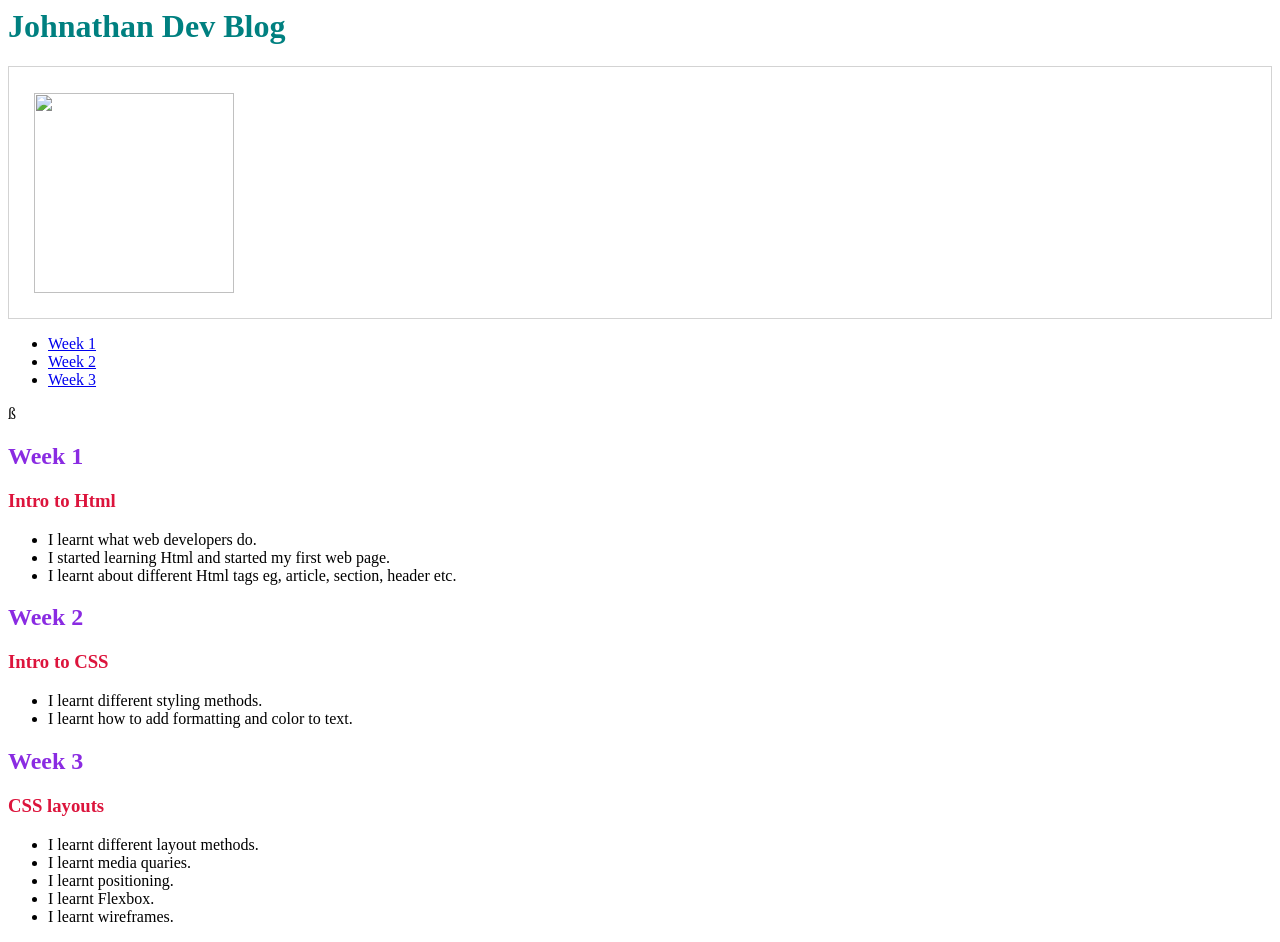
==== index.html @ dca0a620 "Change name for Main file" ====
<html>
    <head>
        <title>Johnathan Web Dev Blog</title>
        <link rel="stylesheet" href="Style for Blog.css" type="text/css">
    </head>
    <body>
        <h1> Johnathan Dev Blog </h1>
        <div class="container, flex-item">
            <img src="Poi.jpeg" height="200" width="200">
        </div>
        <ul>
            <li><a href="#">Week 1</a></li>
            <li><a href="#">Week 2</a></li>
            <li><a href="#">Week 3</a></li>
        </ul>ß

        <section>
            <h2> Week 1 </h2>
            <h3> Intro to Html </h3>
            <ul>
                <li> I learnt what web developers do. </li>
                <li> I started learning Html and started my first web page. </li>
                <li> I learnt about different Html tags eg, article, section, header etc. </li>
            </ul>
        </section>

        <section>
            <h2> Week 2 </h2>
            <h3> Intro to CSS </h3>
            <ul>
                <li> I learnt different styling methods. </li>
                <li> I learnt how to add formatting and color to text. </li>
            </ul>
        </section>

        <section>
            <h2> Week 3 </h2>
            <h3> CSS layouts </h3>
            <ul>
                <li> I learnt different layout methods. </li>
                <li> I learnt media quaries. </li>
                <li> I learnt positioning. </li>
                <li> I learnt Flexbox. </li>
                <li> I learnt wireframes. </li>
            </ul>
        </section>

    </body>
</html>
---- Style for Blog.css ----
h1{
    color:teal;

}

h2{
    color:blueviolet;

}

h3{
    color:crimson;

}

.container {
    display: flex;
    width: 100%;
    background-color: rgb(255, 255, 255)929;
    flex-wrap: wrap;
}
.flex-item {
    padding: 2%;
    flex-grow: 1;
    flex-basis: 15%;
    display: flex;
    flex-direction: column;
    border: 1px solid #D3D3D3;
}
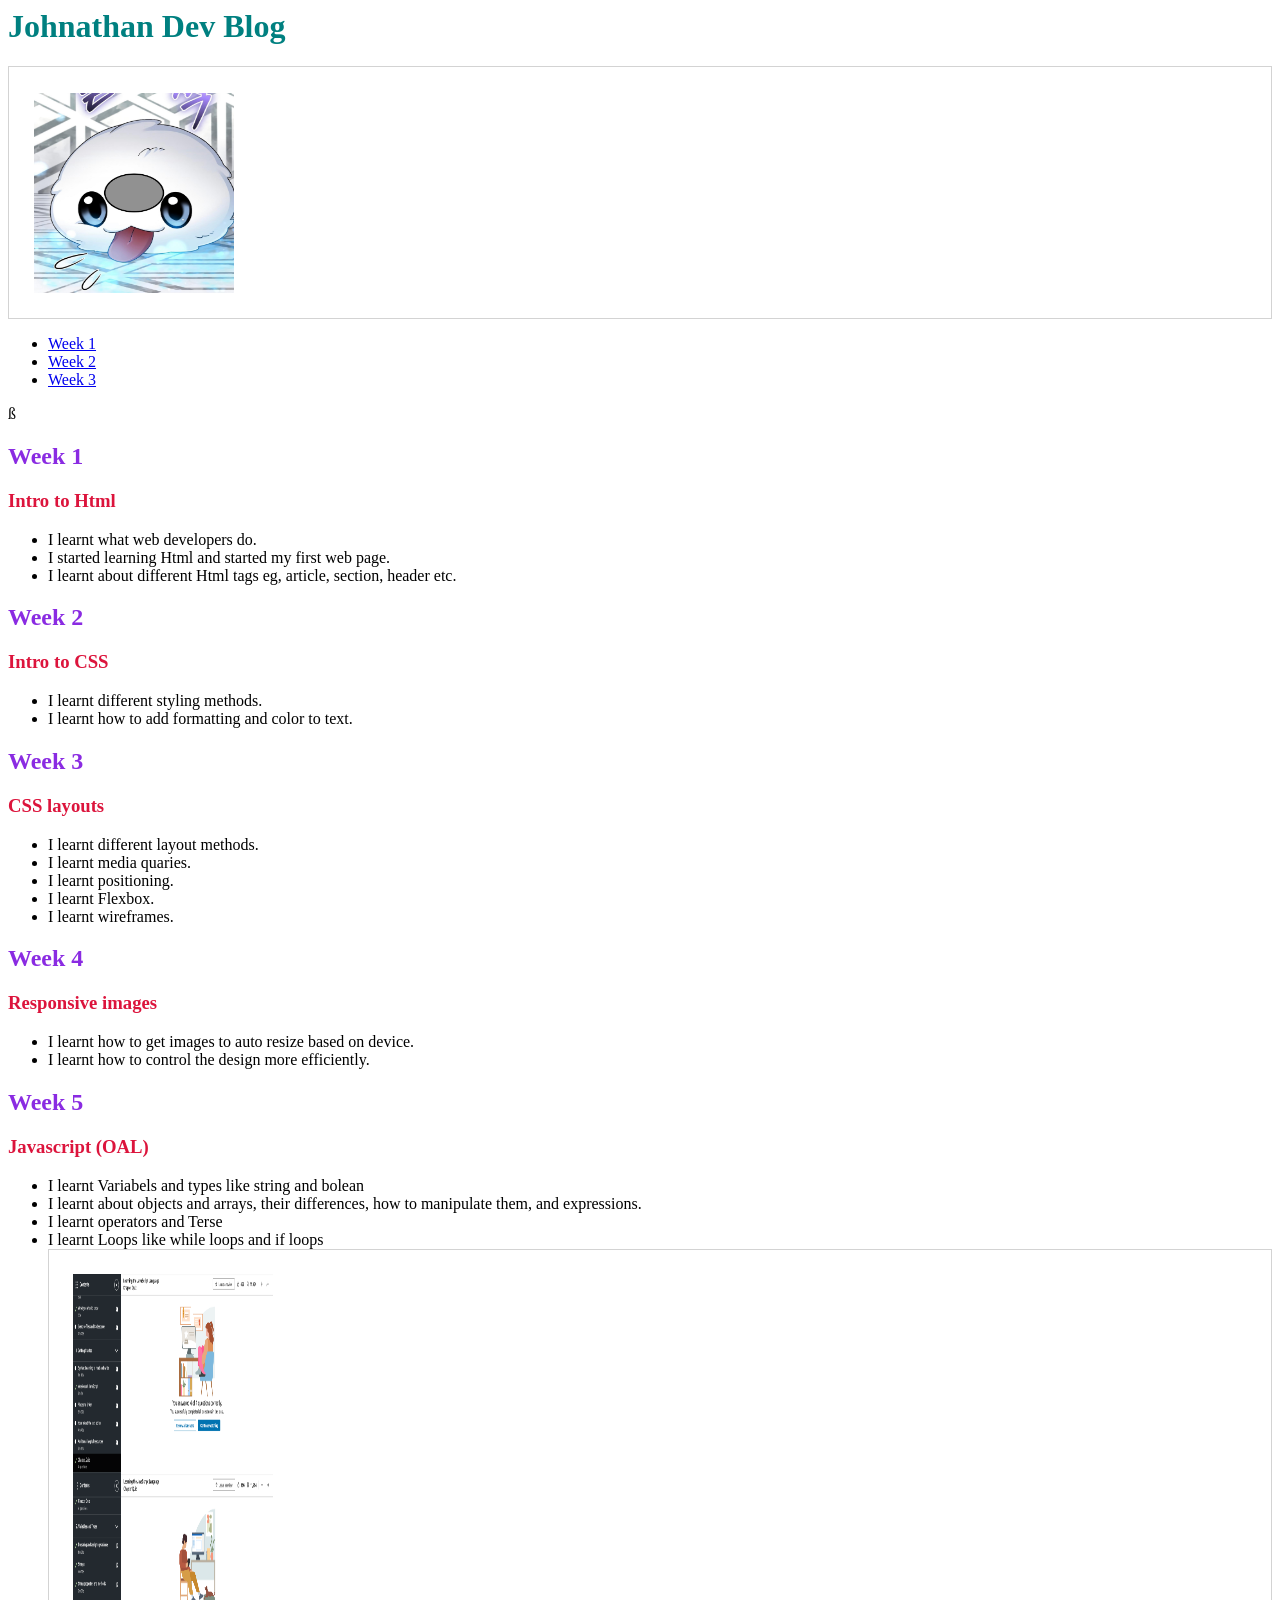
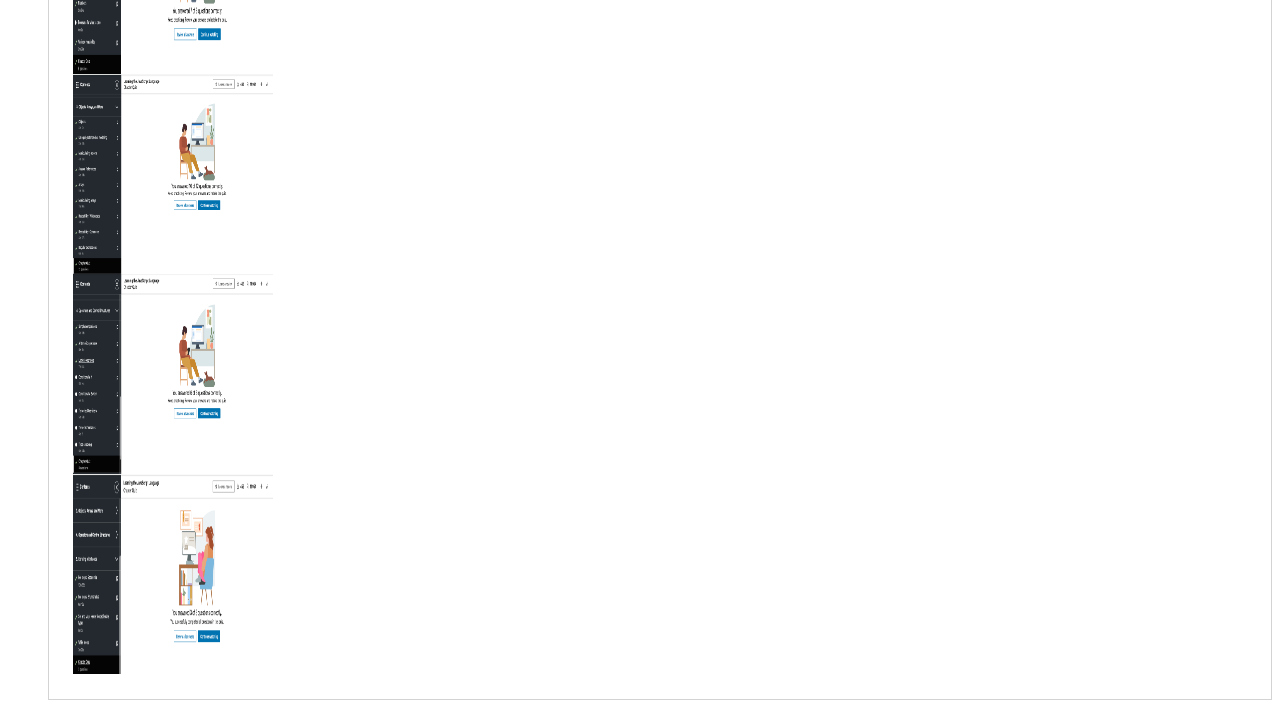
==== commit e2d0e049: "Updated for week 5" ====
--- a/index.html
+++ b/index.html
@@ -45,5 +45,32 @@
             </ul>
         </section>
 
+        <section>
+            <h2> Week 4 </h2>
+            <h3> Responsive images </h3>
+            <ul>
+                <li> I learnt how to get images to auto resize based on device. </li>
+                <li> I learnt how to control the design more efficiently. </li>
+            </ul>
+        </section>
+
+        <section>
+            <h2> Week 5 </h2>
+            <h3> Javascript (OAL) </h3>
+            <ul>
+                <li> I learnt Variabels and types like string and bolean </li>
+                <li> I learnt about objects and arrays, their differences, how to manipulate them, and expressions. </li>
+                <li> I learnt operators and Terse </li>
+                <li> I learnt Loops like while loops and if loops </li>
+                <div class="container, flex-item">
+                    <img src="Quiz_1.png" height="200" width="200">
+                    <img src="Quiz_2.png" height="200" width="200">
+                    <img src="Quiz_3.png" height="200" width="200">
+                    <img src="Quiz_4.png" height="200" width="200">
+                    <img src="Quiz_5.png" height="200" width="200">
+                </div>
+            </ul>
+        </section>
+
     </body>
 </html>
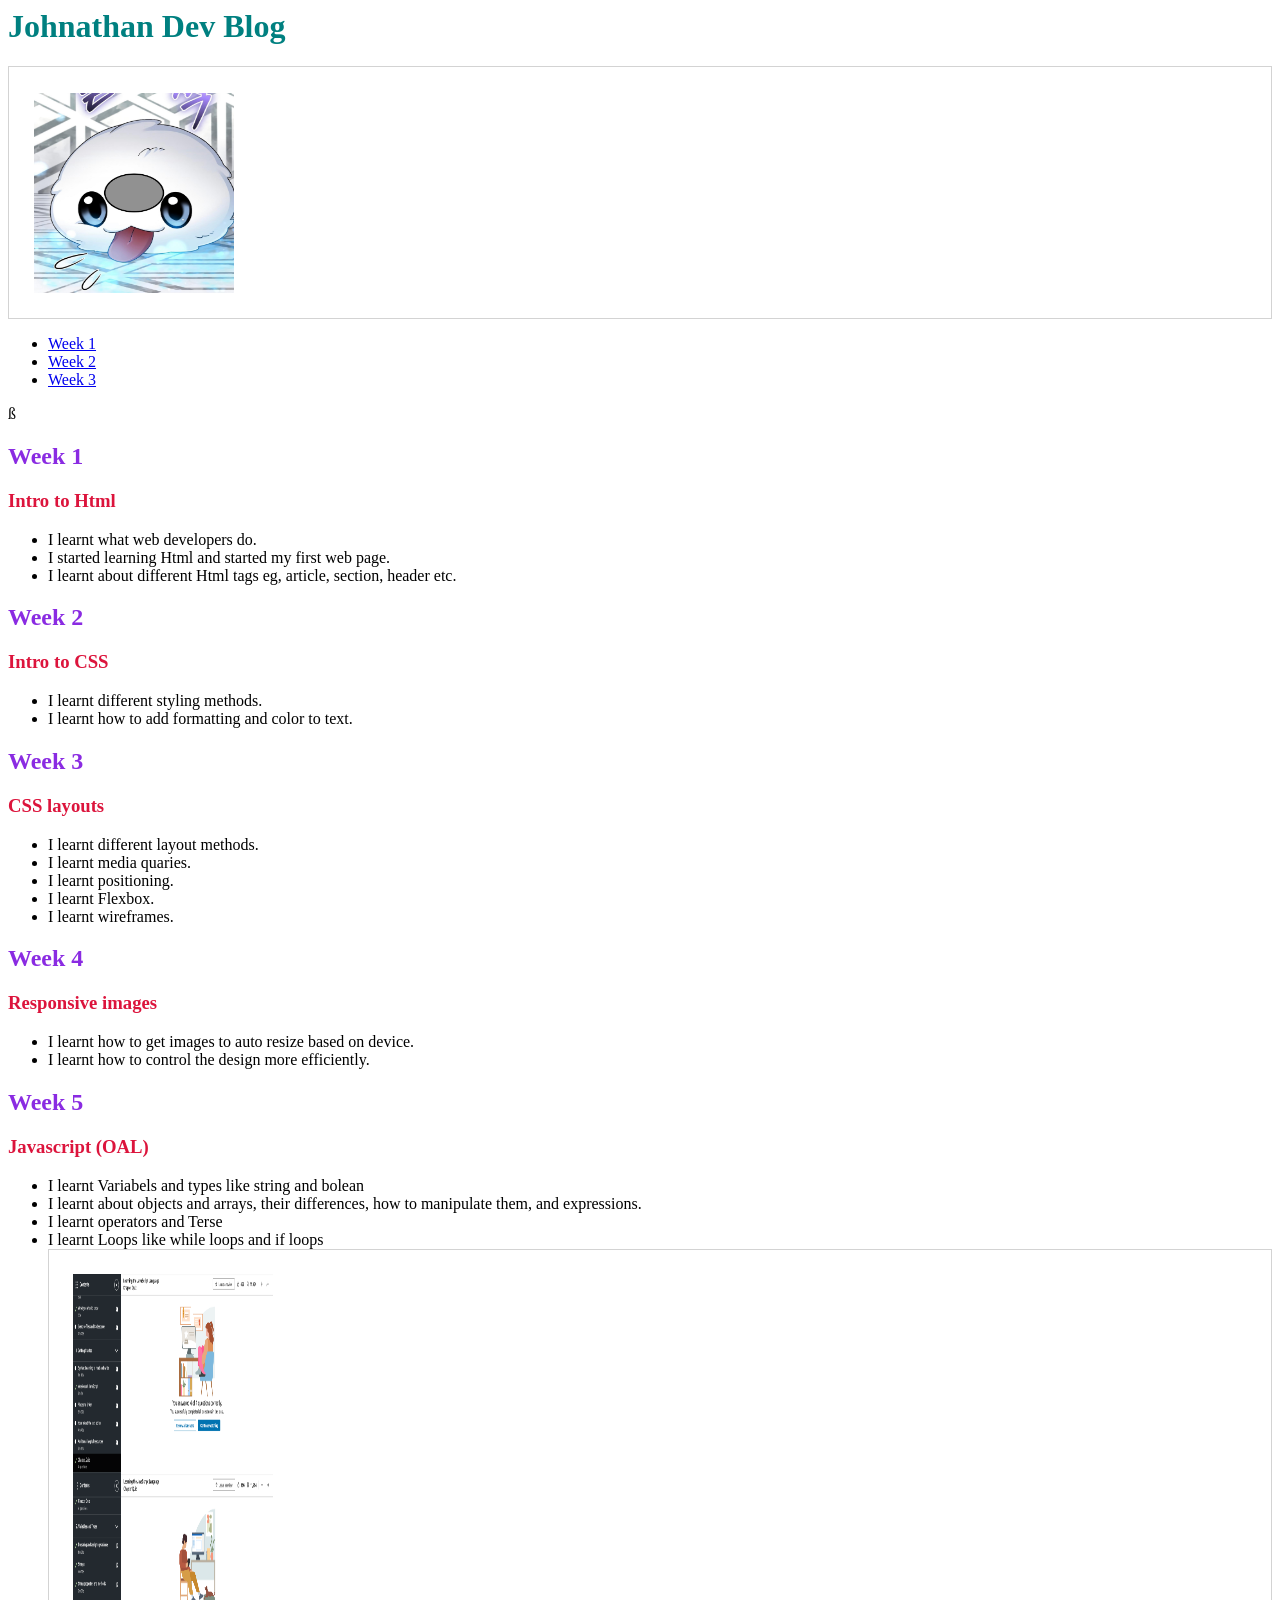
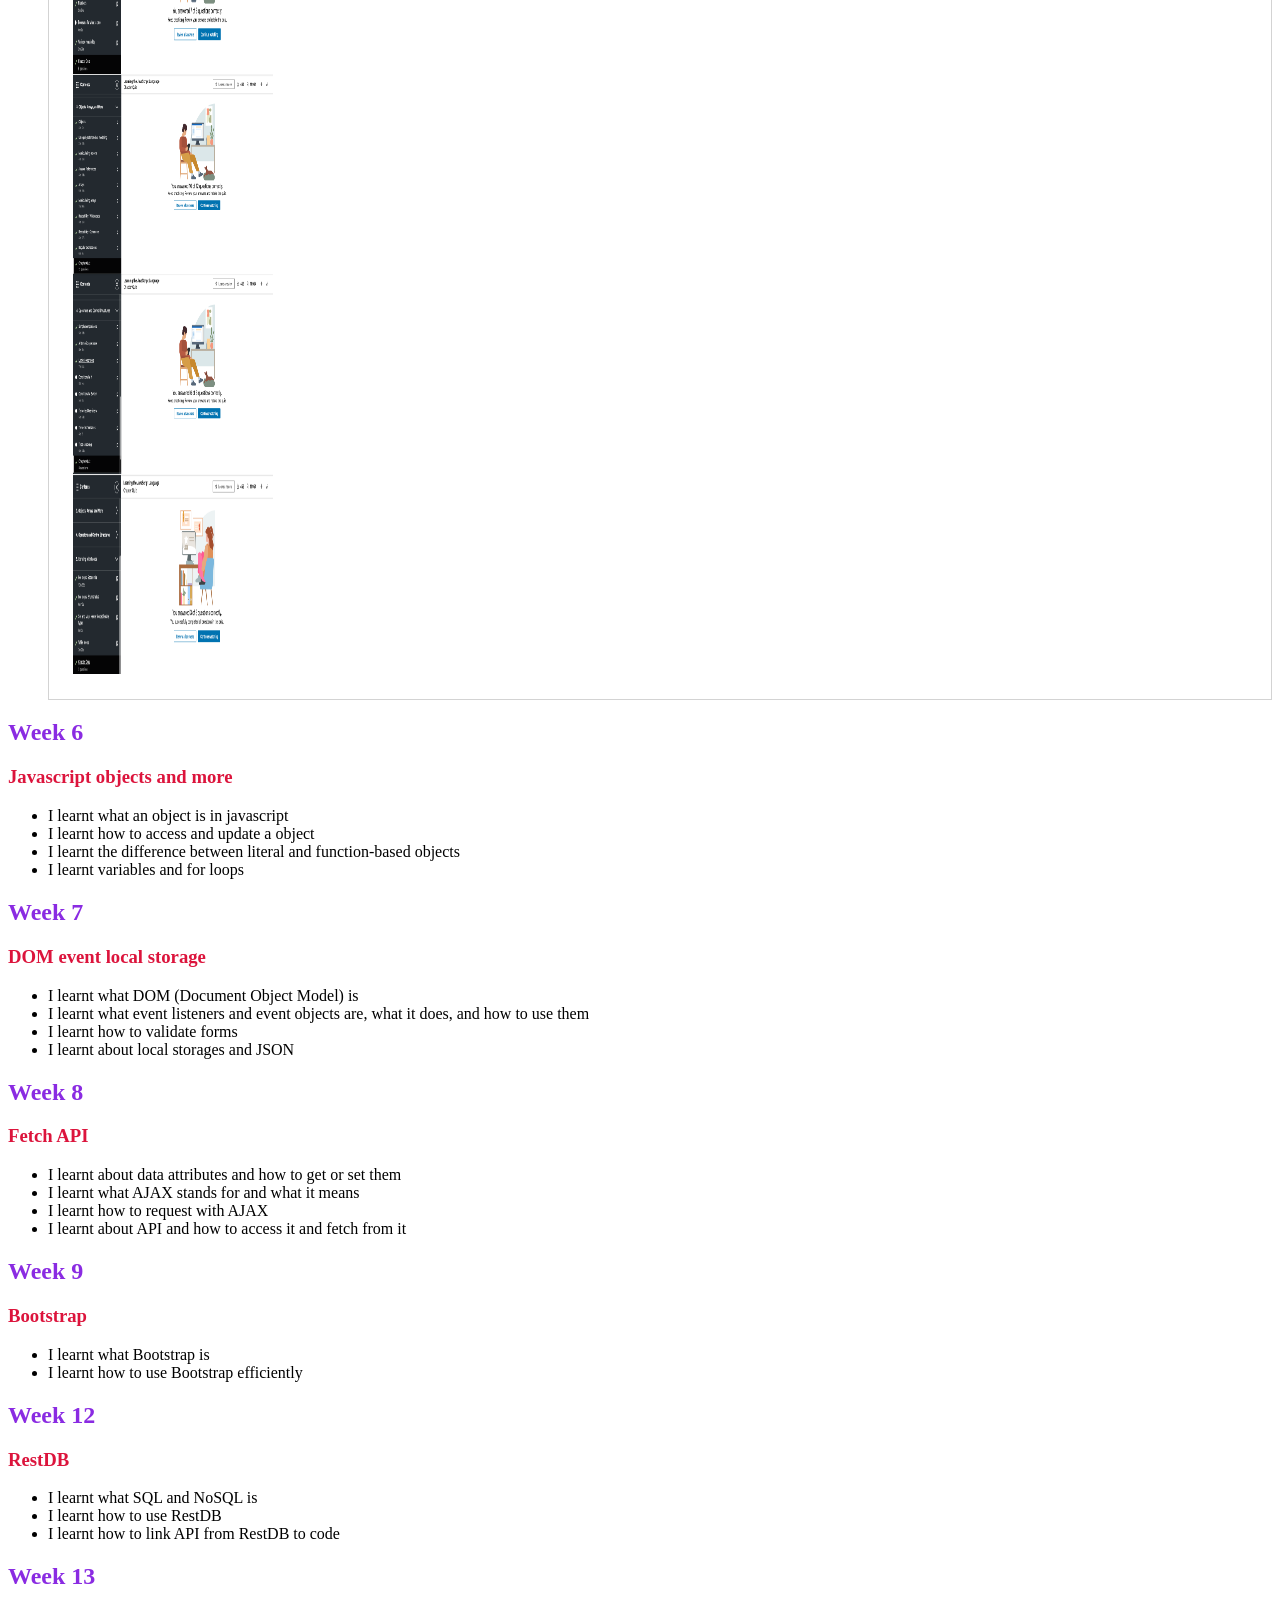
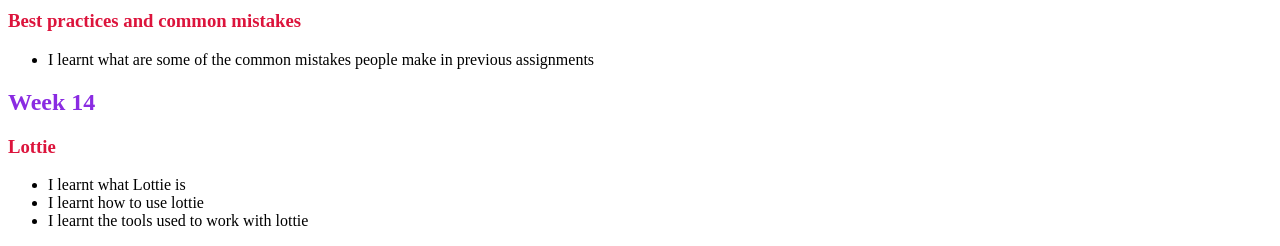
==== commit f356840f: "update till week 14" ====
--- a/index.html
+++ b/index.html
@@ -72,5 +72,75 @@
             </ul>
         </section>
 
+        <section>
+            <h2> Week 6 </h2>
+            <h3> Javascript objects and more </h3>
+            <ul>
+                <li> I learnt what an object is in javascript </li>
+                <li> I learnt how to access and update a object </li>
+                <li> I learnt the difference between literal and function-based objects </li>
+                <li> I learnt variables and for loops </li>
+            </ul>
+        </section>
+
+        <section>
+            <h2> Week 7 </h2>
+            <h3> DOM event local storage </h3>
+            <ul>
+                <li> I learnt what DOM (Document Object Model) is </li>
+                <li> I learnt what event listeners and event objects are, what it does, and how to use them</li>
+                <li> I learnt how to validate forms </li>
+                <li> I learnt about local storages and JSON </li>
+            </ul>
+        </section>
+
+        <section>
+            <h2> Week 8 </h2>
+            <h3> Fetch API </h3>
+            <ul>
+                <li> I learnt about data attributes and how to get or set them </li>
+                <li> I learnt what AJAX stands for and what it means </li>
+                <li> I learnt how to request with AJAX </li>
+                <li> I learnt about API and how to access it and fetch from it </li>
+            </ul>
+        </section>
+
+        <section>
+            <h2> Week 9 </h2>
+            <h3> Bootstrap </h3>
+            <ul>
+                <li> I learnt what Bootstrap is </li>
+                <li> I learnt how to use Bootstrap efficiently</li>
+            </ul>
+        </section>
+        
+        <section>
+            <h2> Week 12 </h2>
+            <h3> RestDB </h3>
+            <ul>
+                <li> I learnt what SQL and NoSQL is </li>
+                <li> I learnt how to use RestDB</li>
+                <li> I learnt how to link API from RestDB to code </li>
+            </ul>
+        </section>
+
+        <section>
+            <h2> Week 13 </h2>
+            <h3> Best practices and common mistakes </h3>
+            <ul>
+                <li> I learnt what are some of the common mistakes people make in previous assignments </li>
+            </ul>
+        </section>
+
+        <section>
+            <h2> Week 14 </h2>
+            <h3> Lottie </h3>
+            <ul>
+                <li> I learnt what Lottie is </li>
+                <li> I learnt how to use lottie</li>
+                <li> I learnt the tools used to work with lottie </li>
+            </ul>
+        </section>
+
     </body>
 </html>
